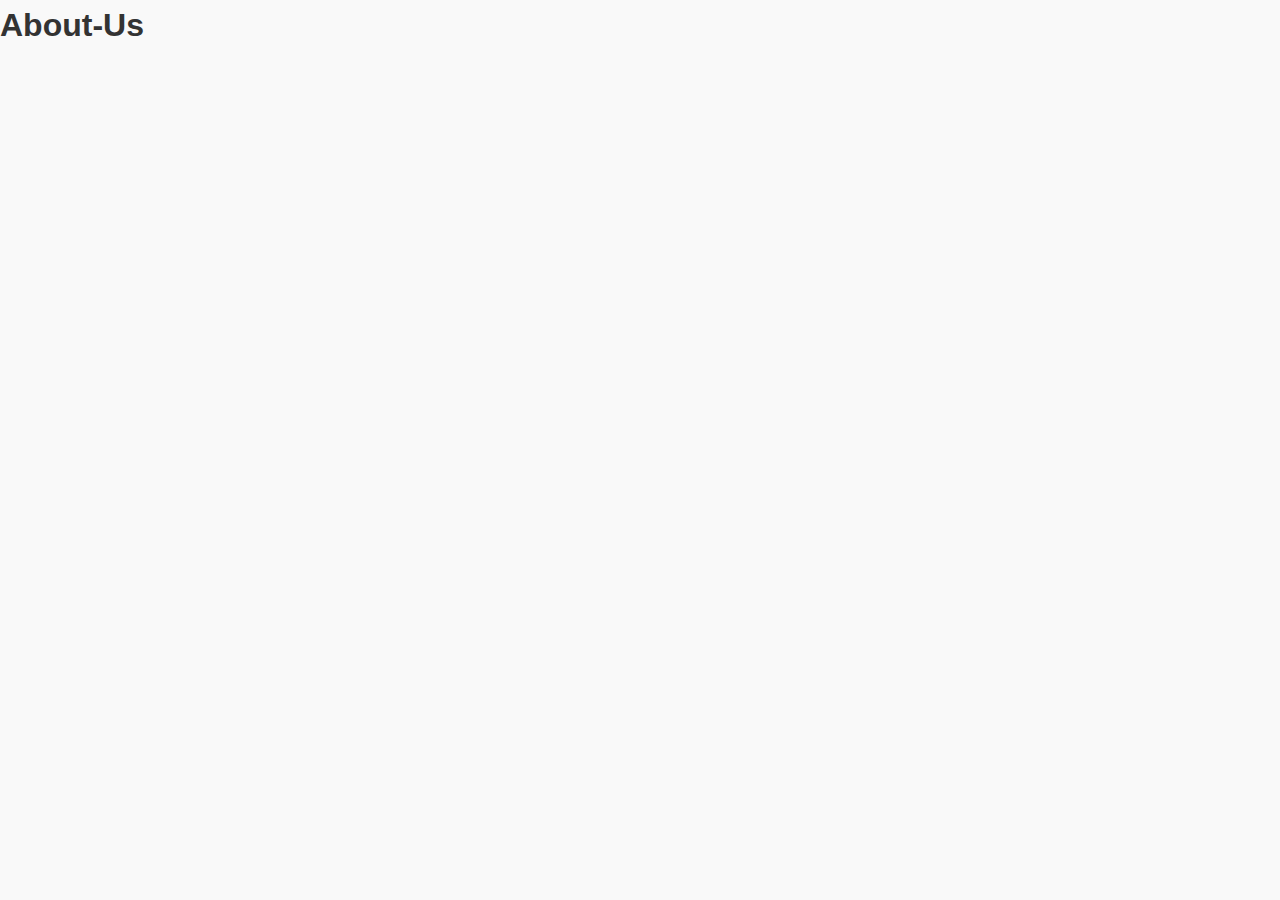
==== abouthelp.html @ e341ba83 "Add files via upload" ====
<!DOCTYPE html>
<html lang="en">
<head>
    <meta charset="UTF-8">
    <meta name="viewport" content="width=device-width, initial-scale=1.0">
    <title>Document</title>
    <link rel="stylesheet" href="style.css">
</head>
<body>
    <h1>About-Us</h1>
   
</body>
</html>
---- style.css ----
/* Global Styles */
* {
    margin: 0;
    padding: 0;
    box-sizing: border-box;
    font-family: 'Poppins', sans-serif;
}

body {
    background-color: #f9f9f9;
    color: #333;
    line-height: 1.6;
}

header {
    background: linear-gradient(135deg, #ff7e5f, #feb47b);
    color: white;
    text-align: center;
    padding: 2rem 0;
    box-shadow: 0 4px 12px rgba(0, 0, 0, 0.1);
}

header h1 {
    font-size: 2.5rem;
    text-shadow: 2px 2px 4px rgba(0, 0, 0, 0.2);
    animation: fadeIn 1s ease-in;
}

@keyframes fadeIn {
    from { opacity: 0; transform: translateY(-20px); }
    to { opacity: 1; transform: translateY(0); }
}

/* Navigation */
.navbar {
    display: flex;
    justify-content: center;
    background-color: #333;
    padding: 1rem;
    flex-wrap: wrap;
    border-radius: 8px;
    margin: 0 1rem;
    box-shadow: 0 2px 10px rgba(0, 0, 0, 0.1);
}

.navbar a {
    color: white;
    text-decoration: none;
    padding: 0.8rem 1.5rem;
    margin: 0 0.5rem;
    border-radius: 4px;
    transition: all 0.3s ease;
    font-weight: 500;
    text-transform: uppercase;
    font-size: 0.9rem;
}

.navbar a:hover {
    background-color: #ff7e5f;
    transform: translateY(-2px);
}

/* Food Categories */
.ff {
    display: flex;
    justify-content: center;
    flex-wrap: wrap;
    margin: 2rem 0;
    gap: 1.5rem;
}

.ff a {
    position: relative;
    overflow: hidden;
    border-radius: 12px;
    box-shadow: 0 8px 20px rgba(0, 0, 0, 0.1);
    transition: all 0.3s ease;
}

.ff a:hover {
    transform: translateY(-10px);
    box-shadow: 0 12px 25px rgba(0, 0, 0, 0.15);
}

.ff img {
    width: 100%;
    height: auto;
    display: block;
    transition: transform 0.5s ease;
}

.ff a:hover img {
    transform: scale(1.05);
}

.ff a::after {
    content: attr(alt);
    position: absolute;
    bottom: 0;
    left: 0;
    right: 0;
    background: rgba(0, 0, 0, 0.7);
    color: white;
    padding: 1rem;
    text-align: center;
    font-size: 1.2rem;
    font-weight: bold;
    transform: translateY(100%);
    transition: transform 0.3s ease;
}

.ff a:hover::after {
    transform: translateY(0);
}

/* Footer */
.footer {
    background: #333;
    color: white;
    padding: 3rem 0 1rem;
    margin-top: 2rem;
}

.footer-content {
    display: flex;
    justify-content: space-around;
    flex-wrap: wrap;
    max-width: 1200px;
    margin: 0 auto;
    padding: 0 1rem;
}

.footer-logo img {
    width: 150px;
    border-radius: 8px;
    margin-bottom: 1rem;
}

.footer-links ul {
    list-style: none;
}

.footer-links li {
    margin-bottom: 0.8rem;
}

.footer-links a {
    color: #ddd;
    text-decoration: none;
    transition: color 0.3s ease;
}

.footer-links a:hover {
    color: #ff7e5f;
}

.footer-social {
    display: flex;
    gap: 1rem;
}

.footer-social img {
    width: 40px;
    height: 40px;
    border-radius: 50%;
    transition: transform 0.3s ease;
}

.footer-social img:hover {
    transform: scale(1.1);
}

.footer-bottom {
    text-align: center;
    margin-top: 2rem;
    padding-top: 1rem;
    border-top: 1px solid #555;
}

.footer-bottom p {
    margin-bottom: 0.5rem;
    font-size: 0.9rem;
    color: #aaa;
}

.footer-bottom h2 {
    font-size: 1.2rem;
    color: #ff7e5f;
}

/* Responsive Design */
@media (max-width: 768px) {
    .navbar {
        flex-direction: column;
        align-items: center;
    }
    
    .navbar a {
        margin: 0.3rem 0;
        width: 80%;
        text-align: center;
    }
    
    .ff {
        flex-direction: column;
        align-items: center;
    }
    
    .ff a {
        width: 90%;
        margin-bottom: 1.5rem;
    }
    
    .footer-content {
        flex-direction: column;
        align-items: center;
        text-align: center;
    }
    
    .footer-links {
        margin: 1.5rem 0;
    }
}
/* Food Container Styles */
.food-container, .combo-container {
    display: grid;
    grid-template-columns: repeat(auto-fill, minmax(300px, 1fr));
    gap: 2rem;
    padding: 2rem;
    max-width: 1200px;
    margin: 0 auto;
}

.food-card, .combo-card {
    background: white;
    border-radius: 12px;
    overflow: hidden;
    box-shadow: 0 5px 15px rgba(0, 0, 0, 0.1);
    transition: transform 0.3s ease, box-shadow 0.3s ease;
    position: relative;
}

.food-card:hover, .combo-card:hover {
    transform: translateY(-10px);
    box-shadow: 0 15px 30px rgba(0, 0, 0, 0.15);
}

.food-card img, .combo-card img {
    width: 100%;
    height: 200px;
    object-fit: cover;
}

.food-card h3, .combo-card h3 {
    padding: 1rem 1rem 0.5rem;
    font-size: 1.3rem;
    color: #333;
}

.food-card p, .combo-card p {
    padding: 0 1rem;
    color: #666;
    font-size: 0.9rem;
    margin-bottom: 1rem;
}

.price {
    padding: 0 1rem;
    font-weight: bold;
    font-size: 1.2rem;
    color: #ff7e5f;
    margin-bottom: 1rem;
}

.combo-card .price {
    display: flex;
    gap: 1rem;
    align-items: center;
}

.original-price {
    text-decoration: line-through;
    color: #999;
    font-size: 1rem;
}

.discounted-price {
    color: #ff7e5f;
    font-size: 1.3rem;
}

.order-btn {
    display: block;
    width: calc(100% - 2rem);
    margin: 1rem;
    padding: 0.8rem;
    background: #ff7e5f;
    color: white;
    border: none;
    border-radius: 6px;
    font-weight: bold;
    cursor: pointer;
    transition: background 0.3s ease;
}

.order-btn:hover {
    background: #feb47b;
}

.combo-badge {
    position: absolute;
    top: 10px;
    right: 10px;
    background: #ff4757;
    color: white;
    padding: 0.3rem 0.8rem;
    border-radius: 20px;
    font-weight: bold;
    font-size: 0.8rem;
    z-index: 1;
}

/* Header paragraph */
header p {
    font-size: 1.2rem;
    margin-top: 0.5rem;
    opacity: 0.9;
    animation: fadeIn 1s ease-in 0.2s both;
}

/* Active nav link */
.navbar a.active {
    background-color: #ff7e5f;
    font-weight: bold;
}
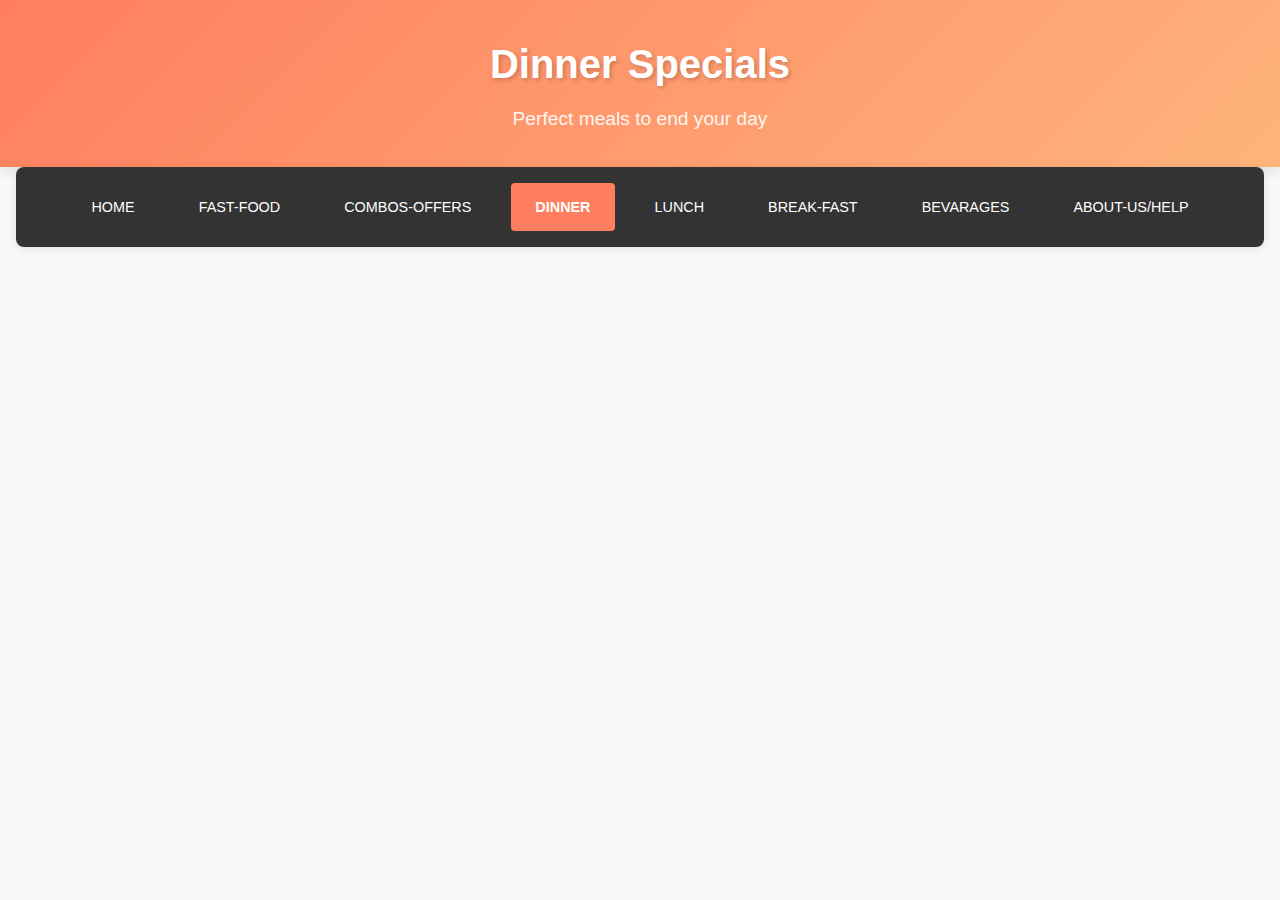
==== commit 3080ebe8: "Update abouthelp.html" ====
--- a/abouthelp.html
+++ b/abouthelp.html
@@ -7,7 +7,22 @@
     <link rel="stylesheet" href="style.css">
 </head>
 <body>
-    <h1>About-Us</h1>
+    <header>
+       <h1>Dinner Specials</h1>
+       <p>Perfect meals to end your day</p>
+    </header>
+    <main>
+      <div class="navbar">
+         <a href="index.html">Home</a>
+         <a href="Fast-Food.html">Fast-Food</a>
+         <a href="combo.html">Combos-offers</a>
+         <a href="Dinner.html" class="active">Dinner</a>
+         <a href="Lunch.html">Lunch</a>
+         <a href="BREAKFAST.HTML">Break-Fast</a>
+         <a href="bevrages.html">Bevarages</a>
+         <a href="abouthelp.html">About-Us/Help</a>
+     </div>
+     
    
 </body>
-</html>+</html>
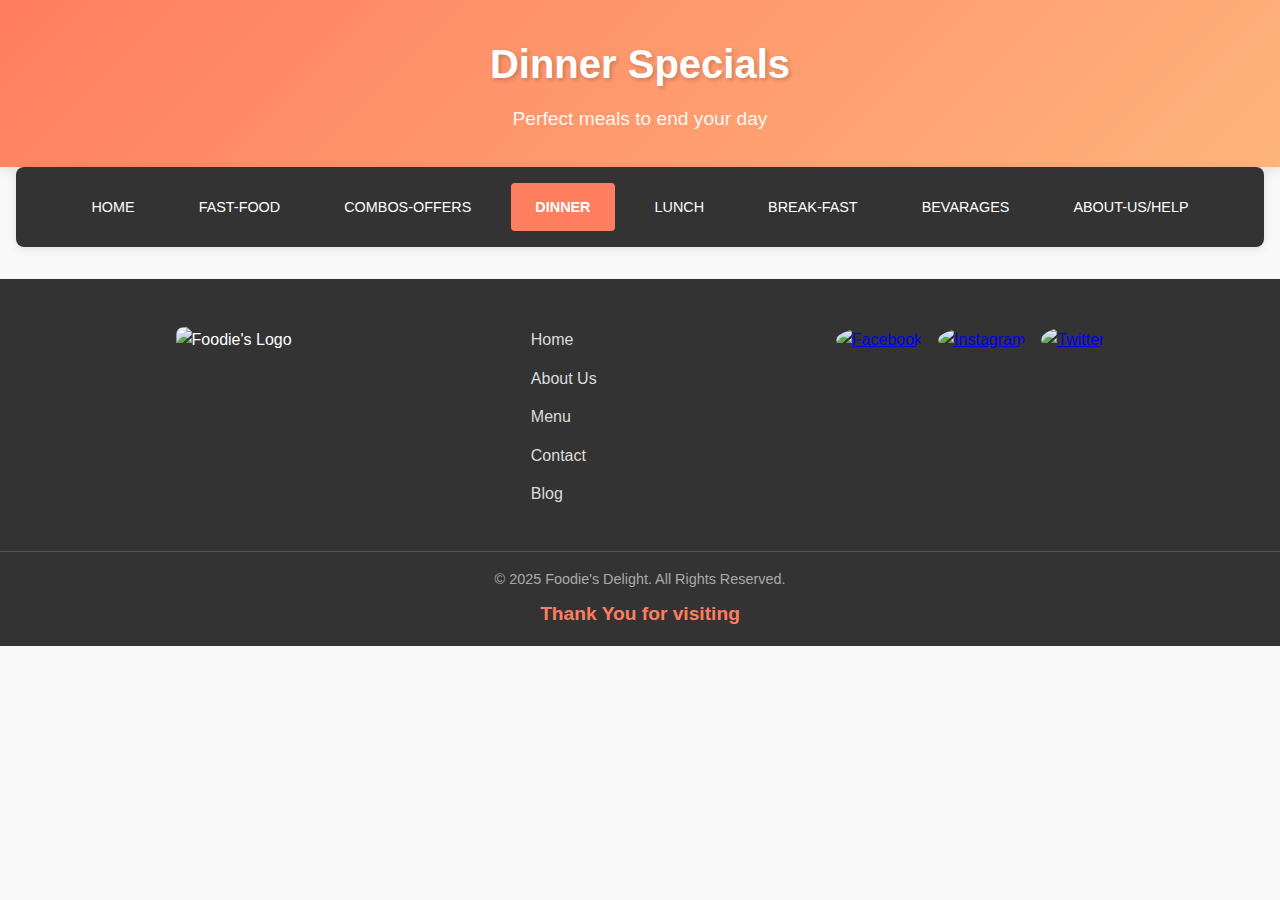
==== commit 5bf3b31f: "Update abouthelp.html" ====
--- a/abouthelp.html
+++ b/abouthelp.html
@@ -22,7 +22,31 @@
          <a href="bevrages.html">Bevarages</a>
          <a href="abouthelp.html">About-Us/Help</a>
      </div>
-     
+      <footer class="footer">
+        <div class="footer-content">
+            <div class="footer-logo">
+                <img src="https://th.bing.com/th/id/OIP.KsrV04eQpfSZTg_L-HzpmgHaE8?w=232&h=180&c=7&r=0&o=5&dpr=1.3&pid=1.7" alt="Foodie's Logo" />
+            </div>
+            <div class="footer-links">
+                <ul>
+                    <li><a href="#home">Home</a></li>
+                    <li><a href="#about">About Us</a></li>
+                    <li><a href="#menu">Menu</a></li>
+                    <li><a href="#contact">Contact</a></li>
+                    <li><a href="#blog">Blog</a></li>
+                </ul>
+            </div>
+            <div class="footer-social">
+                <a href="#" target="_blank"><img src="https://th.bing.com/th/id/OIP.i0iz1VjijKJLVqdiibW7LAHaHa?w=172&h=180&c=7&r=0&o=5&dpr=1.3&pid=1.7" alt="Facebook" /></a>
+                <a href="#" target="_blank"><img src="https://th.bing.com/th/id/OIP.8DnCrbL1lmWDH4VRKQqtegHaHa?w=161&h=180&c=7&r=0&o=5&dpr=1.3&pid=1.7" alt="Instagram" /></a>
+                <a href="#" target="_blank"><img src="https://th.bing.com/th/id/OIP.Sbs-M2-y31gNoj9n-IIeowHaHa?w=199&h=200&c=7&r=0&o=5&dpr=1.3&pid=1.7" alt="Twitter" /></a>
+            </div>
+        </div>
+        <div class="footer-bottom">
+            <p>&copy; 2025 Foodie's Delight. All Rights Reserved.</p>
+            <h2>Thank You for visiting</h2>
+        </div>
+    </footer>
    
 </body>
 </html>
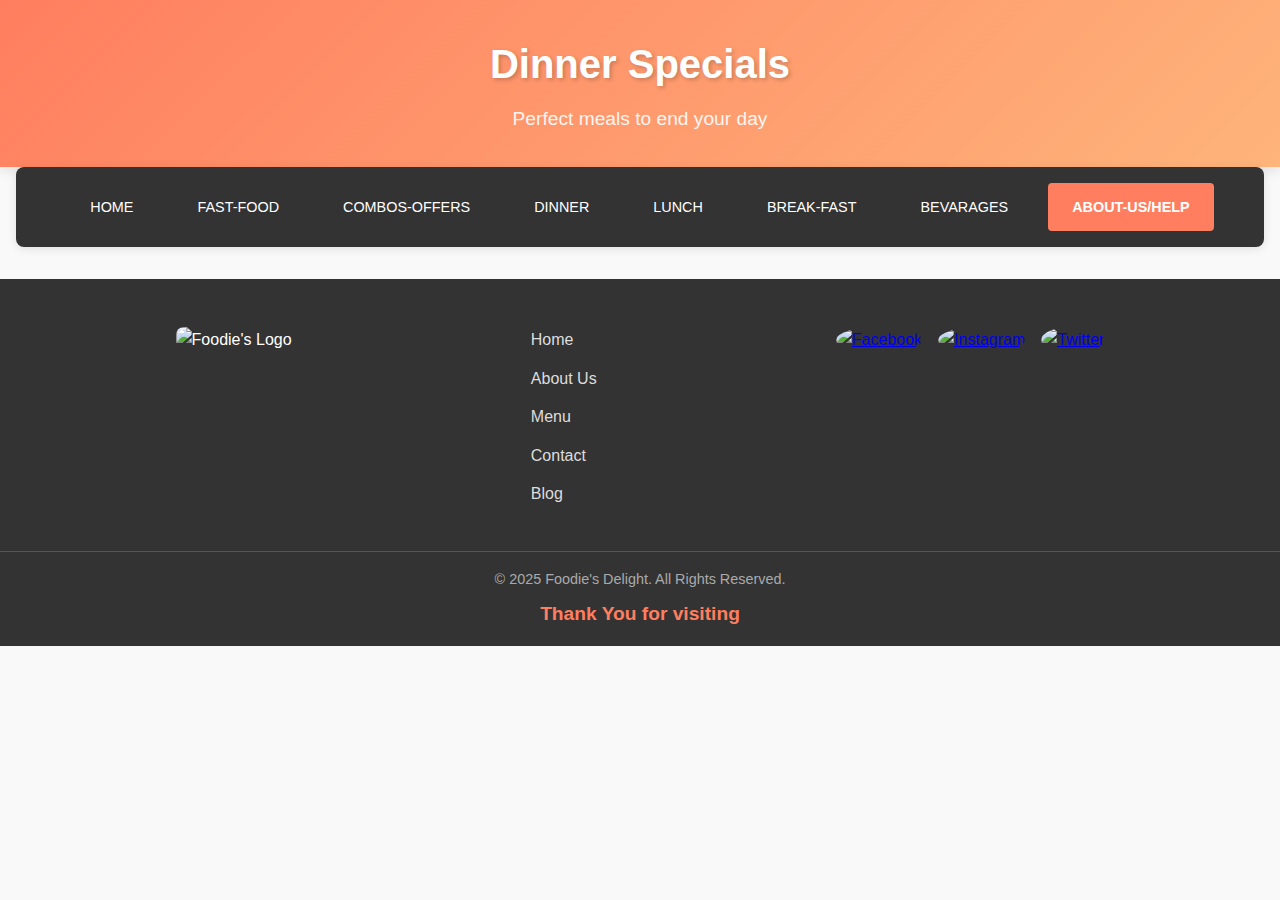
==== commit 09d63151: "Update abouthelp.html" ====
--- a/abouthelp.html
+++ b/abouthelp.html
@@ -16,11 +16,11 @@
          <a href="index.html">Home</a>
          <a href="Fast-Food.html">Fast-Food</a>
          <a href="combo.html">Combos-offers</a>
-         <a href="Dinner.html" class="active">Dinner</a>
+         <a href="Dinner.html" >Dinner</a>
          <a href="Lunch.html">Lunch</a>
          <a href="BREAKFAST.HTML">Break-Fast</a>
          <a href="bevrages.html">Bevarages</a>
-         <a href="abouthelp.html">About-Us/Help</a>
+         <a href="abouthelp.html" class="active">About-Us/Help</a>
      </div>
       <footer class="footer">
         <div class="footer-content">
